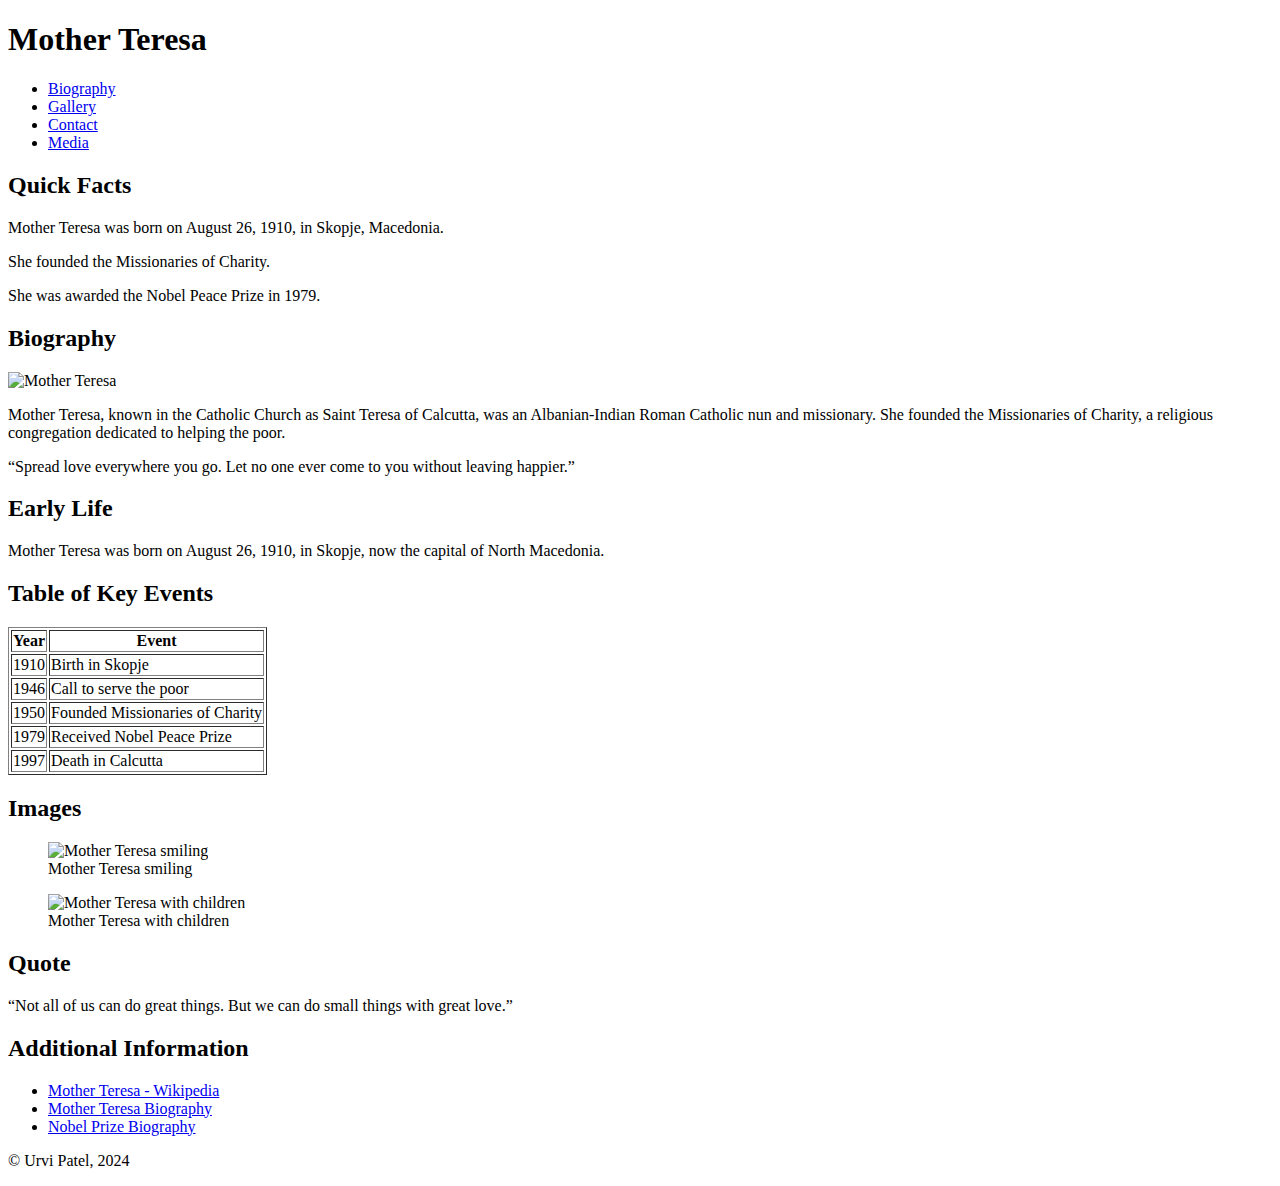
==== index.html @ 7458c36d "Update index.html" ====
<!DOCTYPE html>
<html lang="en">
<head>
    <meta charset="UTF-8">
    <meta name="viewport" content="width=device-width, initial-scale=1.0">
    <meta name="description" content="Biography of Mother Teresa">
    <meta name="keywords" content="Mother Teresa, biography, quotes, images">
    <title>Mother Teresa Biography</title>
    <link rel="stylesheet" href="css/styles.css">
    <!-- Author: Urvi Patel, Student Number: 8969117 -->
</head>
<body>
    <div class="container">
        <header class="header-footer">
            <h1>Mother Teresa</h1>
            <nav>
                <ul>
                    <li><a href="index.html">Biography</a></li>
                    <li><a href="gallery.html">Gallery</a></li>
                    <li><a href="contact.html">Contact</a></li>
                    <li><a href="media.html">Media</a></li>
                </ul>
            </nav>
        </header>
        <div class="content">
            <main class="main">
                <aside>
                    <h2>Quick Facts</h2>
                    <p>Mother Teresa was born on August 26, 1910, in Skopje, Macedonia.</p>
                    <p>She founded the Missionaries of Charity.</p>
                    <p>She was awarded the Nobel Peace Prize in 1979.</p>
                </aside>
                <article>
                    <section>
                        <h2>Biography</h2>
                        <img src="images/image1.jpg" alt="Mother Teresa" class="mainimg">
                        <p>Mother Teresa, known in the Catholic Church as Saint Teresa of Calcutta, was an Albanian-Indian Roman Catholic nun and missionary. She founded the Missionaries of Charity, a religious congregation dedicated to helping the poor.</p>
                        <p><q>Spread love everywhere you go. Let no one ever come to you without leaving happier.</q></p>
                    </section>
                    <section>
                        <h2>Early Life</h2>
                        <p>Mother Teresa was born on August 26, 1910, in Skopje, now the capital of North Macedonia.</p>
                    </section>
                    <section>
                        <h2>Table of Key Events</h2>
                        <table border="1">
                            <tr>
                                <th>Year</th>
                                <th>Event</th>
                            </tr>
                            <tr>
                                <td>1910</td>
                                <td>Birth in Skopje</td>
                            </tr>
                            <tr>
                                <td>1946</td>
                                <td>Call to serve the poor</td>
                            </tr>
                            <tr>
                                <td>1950</td>
                                <td>Founded Missionaries of Charity</td>
                            </tr>
                            <tr>
                                <td>1979</td>
                                <td>Received Nobel Peace Prize</td>
                            </tr>
                            <tr>
                                <td>1997</td>
                                <td>Death in Calcutta</td>
                            </tr>
                        </table>
                    </section>
                    <section>
                        <h2>Images</h2>
                        <figure>
                            <img src="images/Mother-Teresa.jpg" alt="Mother Teresa smiling" class="mainimg">
                            <figcaption>Mother Teresa smiling</figcaption>
                        </figure>
                        <figure>
                            <img src="https://static.independent.co.uk/s3fs-public/thumbnails/image/2016/09/02/11/mother-teresa-3.jpg?" alt="Mother Teresa with children" class="mainimg">
                            <figcaption>Mother Teresa with children</figcaption>
                        </figure>
                    </section>
                    <section>
                        <h2>Quote</h2>
                        <q cite="https://www.goodreads.com/quotes/6946-not-all-of-us-can-do-great-things-but-we">Not all of us can do great things. But we can do small things with great love.</q>
                    </section>
                </article>
            </main>
            <aside>
                <h2>Additional Information</h2>
                <ul>
                    <li><a href="https://en.wikipedia.org/wiki/Mother_Teresa" target="_blank">Mother Teresa - Wikipedia</a></li>
                    <li><a href="https://www.biography.com/religious-figure/mother-teresa" target="_blank">Mother Teresa Biography</a></li>
                    <li><a href="https://www.nobelprize.org/prizes/peace/1979/teresa/biographical/" target="_blank">Nobel Prize Biography</a></li>
                </ul>
            </aside>
        </div>
        <footer class="header-footer">
            <p>&copy; Urvi Patel, 2024</p>
        </footer>
    </div>
</body>
</html>
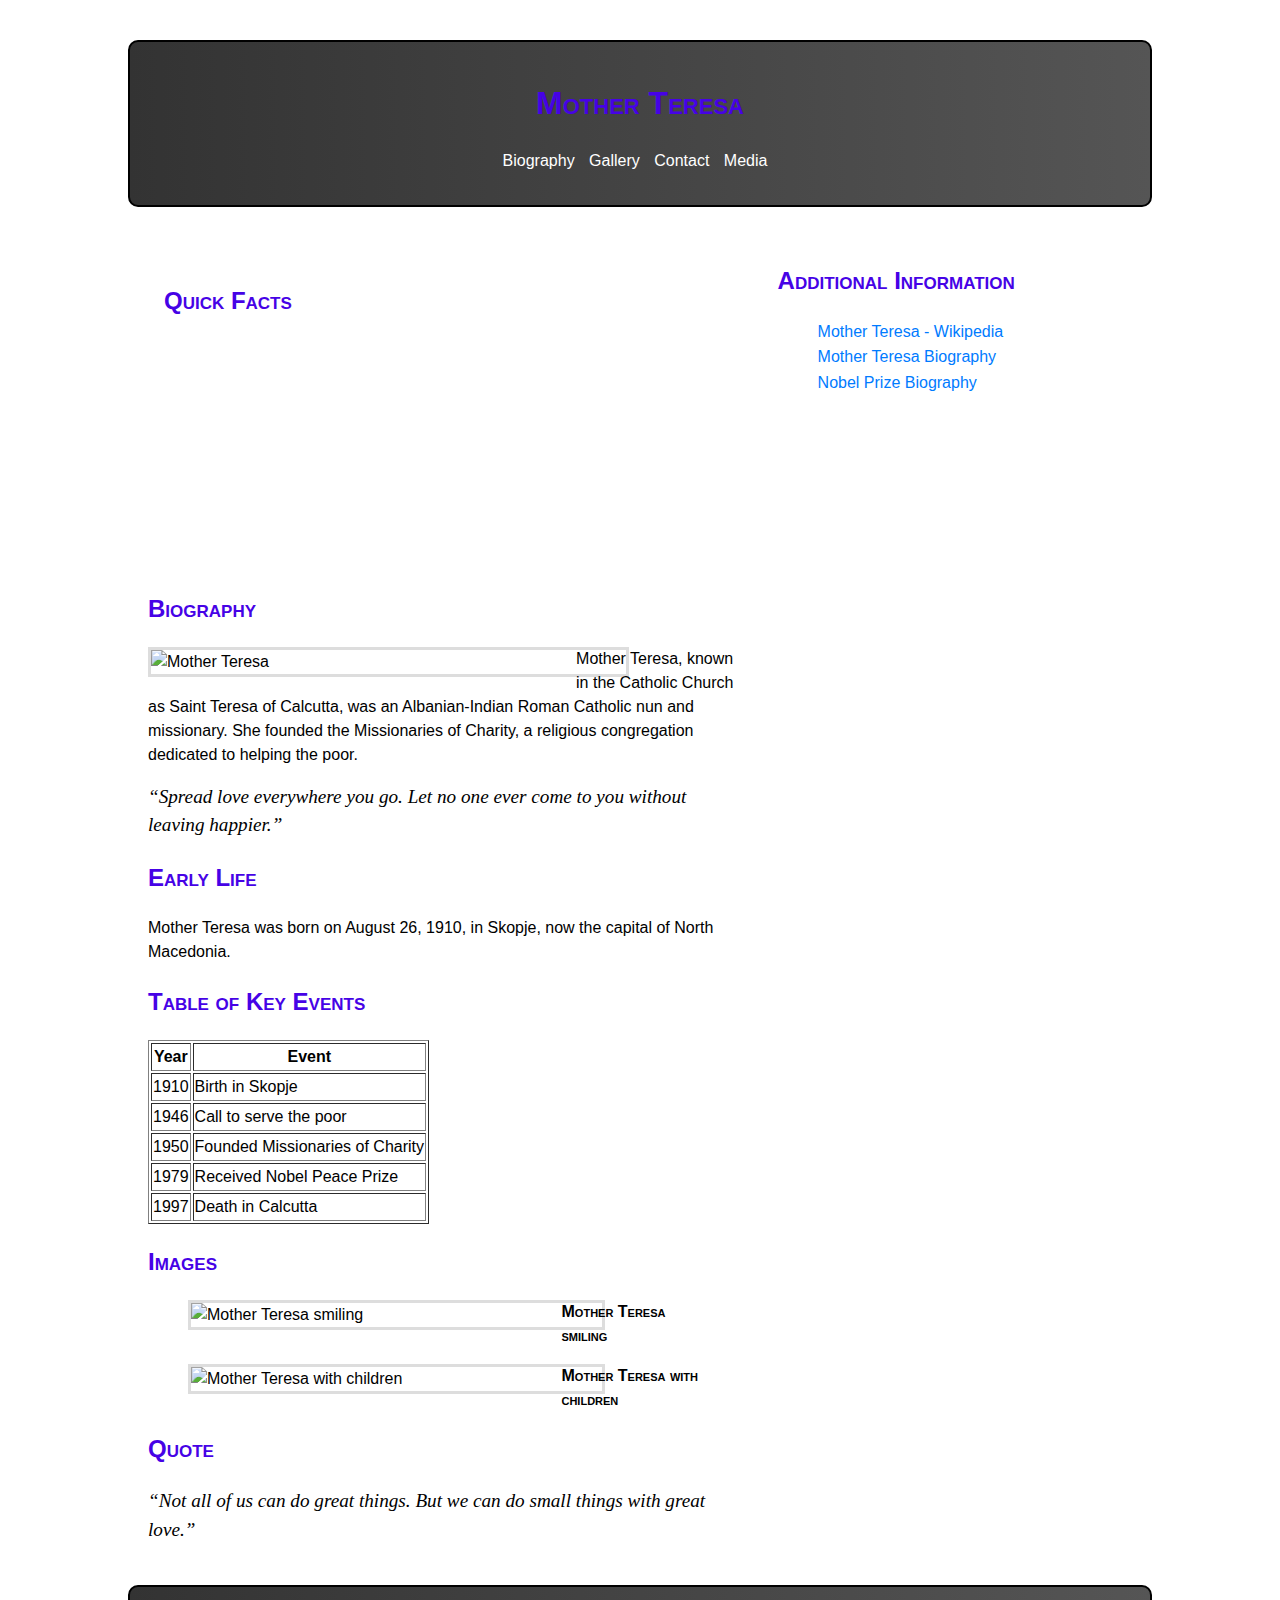
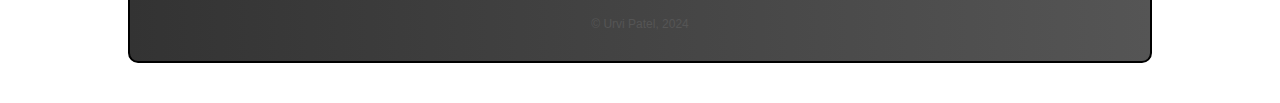
==== commit 8b2ee5b4: "Update index.html" ====
--- a/index.html
+++ b/index.html
@@ -6,7 +6,7 @@
     <meta name="description" content="Biography of Mother Teresa">
     <meta name="keywords" content="Mother Teresa, biography, quotes, images">
     <title>Mother Teresa Biography</title>
-    <link rel="stylesheet" href="css/styles.css">
+    <link rel="stylesheet" href="CSS/styles.css">
     <!-- Author: Urvi Patel, Student Number: 8969117 -->
 </head>
 <body>
--- a/CSS/styles.css
+++ b/CSS/styles.css
@@ -0,0 +1,163 @@
+/* Author: Urvi Patel, Student Number: 8969117 */
+@import url('normalize.css');
+
+html {
+    font-size: 16px;
+}
+
+body {
+    font-family: Arial, sans-serif;
+    margin: 0;
+    padding: 0;
+    width: 80%;
+    max-width: 1200px;
+    margin: 0 auto;
+    font: 16px/1.5 Arial, sans-serif;
+    padding: 20px;
+}
+
+header, footer {
+    background: linear-gradient(to right, #333, #555);
+    color: white;
+    padding: 1rem;
+    text-align: center;
+    border: 2px solid #000;
+    border-radius: 10px;
+    margin: 20px 0;
+}
+
+nav ul {
+    list-style-type: none;
+    padding: 0;
+}
+
+nav ul li {
+    display: inline;
+    margin-right: 10px;
+}
+
+nav ul li a {
+    color: white;
+    text-decoration: none;
+}
+
+nav ul li a:hover {
+    color: #ffcc00;
+}
+
+.container {
+    display: flex;
+    flex-direction: column;
+    min-height: 100vh;
+}
+
+.main {
+    flex: 1;
+    padding: 1rem;
+    width: 60%;
+    padding: 20px;
+}
+
+aside {
+    width: 35%;
+    padding: 20px;
+    background-image: url('../images/background.jpg');
+    background-size: cover;
+    color: white;
+    padding: 1rem;
+}
+
+.img-grid {
+    display: grid;
+    grid-template-columns: repeat(3, 1fr);
+    gap: 10px;
+}
+
+.img-grid img {
+    width: 100%;
+    clip-path: circle(50%);
+}
+
+img.mainimg {
+    float: left;
+    margin: 0 20px 20px 0;
+    shape-outside: circle(50%);
+    border: 3px solid #ddd;
+    width: 80%;
+    display: block;
+    margin-bottom: 10px;
+}
+
+form {
+    display: flex;
+    flex-direction: column;
+    max-width: 400px;
+    margin: auto;
+}
+
+form label {
+    margin-top: 10px;
+}
+
+form input, form select {
+    padding: 0.5rem;
+    margin-top: 5px;
+}
+
+h1, h2 {
+    color: #4602e6;
+    font-variant: small-caps;
+}
+
+footer p {
+    font-size: 12px;
+    color: #555;
+}
+
+.content {
+    display: flex;
+    justify-content: space-between;
+}
+
+figcaption {
+    font-weight: bold;
+    font-variant: small-caps;
+}
+
+q {
+    font-family: cursive;
+    font-style: italic;
+    font-size: 1.2em;
+}
+
+aside ul li {
+    list-style-type: none;
+    line-height: 1.6;
+}
+
+aside ul > li > a {
+    text-decoration: none;
+    color: #007BFF;
+}
+
+aside ul > li > a:hover {
+    color: #0056b3;
+}
+
+@media (max-width: 768px) {
+    .img-grid {
+        grid-template-columns: repeat(2, 1fr);
+    }
+    aside {
+        background-image: url('../images/background-medium.jpg');
+    }
+}
+
+@media (max-width: 480px) {
+    .img-grid {
+        grid-template-columns: 1fr;
+    }
+    aside {
+        background-image: url('../images/background-small.jpg');
+    }
+}
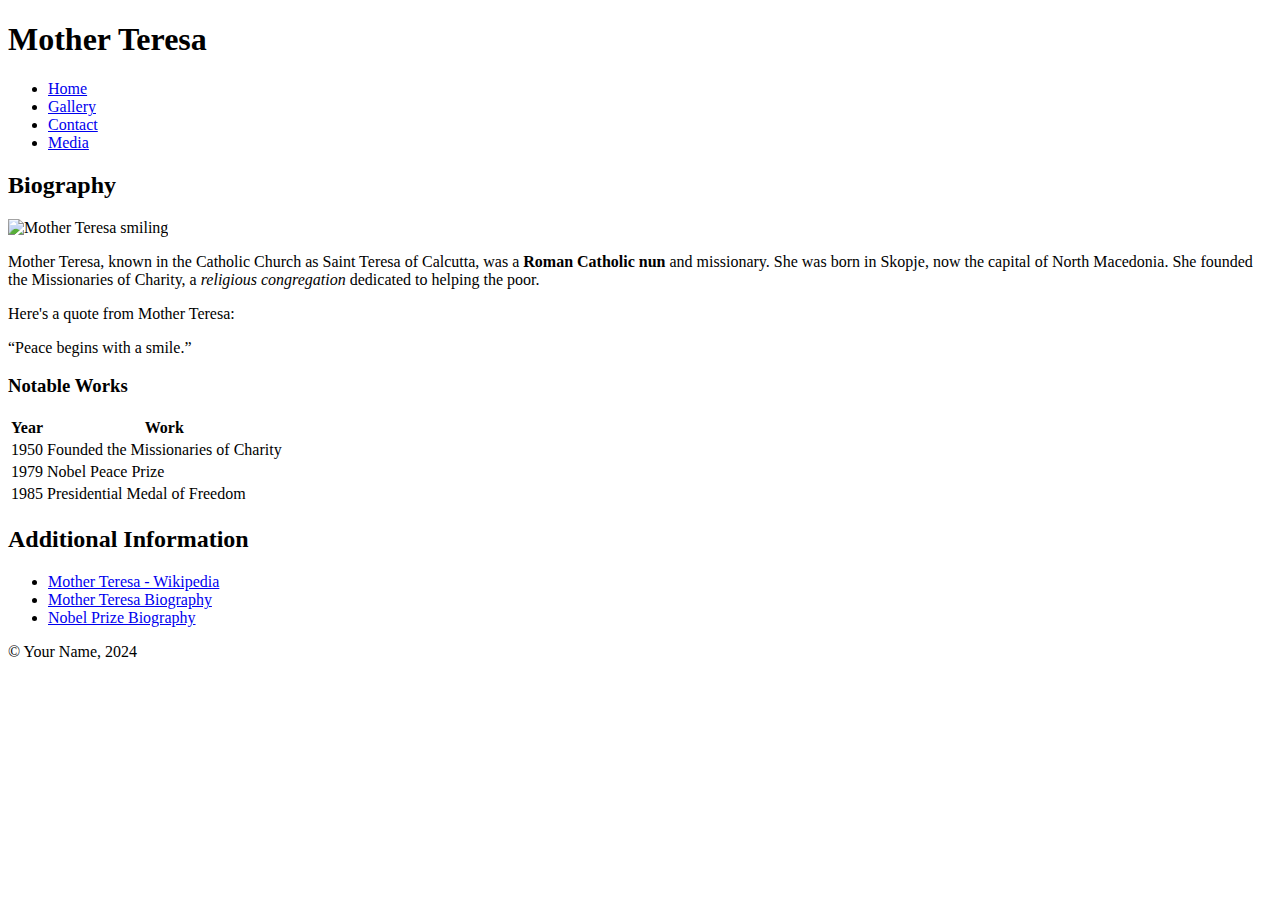
==== commit a2009d9e: "Update index.html" ====
--- a/index.html
+++ b/index.html
@@ -3,102 +3,69 @@
 <head>
     <meta charset="UTF-8">
     <meta name="viewport" content="width=device-width, initial-scale=1.0">
-    <meta name="description" content="Biography of Mother Teresa">
+    <meta name="description" content="A web page about the famous historical figure, Mother Teresa.">
     <meta name="keywords" content="Mother Teresa, biography, quotes, images">
-    <title>Mother Teresa Biography</title>
-    <link rel="stylesheet" href="CSS/styles.css">
-    <!-- Author: Urvi Patel, Student Number: 8969117 -->
+    <title>Mother Teresa - Biography</title>
+    <link rel="stylesheet" href="css/normalize.css">
+    <link rel="stylesheet" href="css/main.css">
+    <!-- Author: Your Name, Student Number: 12345678 -->
 </head>
 <body>
-    <div class="container">
-        <header class="header-footer">
-            <h1>Mother Teresa</h1>
-            <nav>
-                <ul>
-                    <li><a href="index.html">Biography</a></li>
-                    <li><a href="gallery.html">Gallery</a></li>
-                    <li><a href="contact.html">Contact</a></li>
-                    <li><a href="media.html">Media</a></li>
-                </ul>
-            </nav>
-        </header>
-        <div class="content">
-            <main class="main">
-                <aside>
-                    <h2>Quick Facts</h2>
-                    <p>Mother Teresa was born on August 26, 1910, in Skopje, Macedonia.</p>
-                    <p>She founded the Missionaries of Charity.</p>
-                    <p>She was awarded the Nobel Peace Prize in 1979.</p>
-                </aside>
-                <article>
-                    <section>
-                        <h2>Biography</h2>
-                        <img src="images/image1.jpg" alt="Mother Teresa" class="mainimg">
-                        <p>Mother Teresa, known in the Catholic Church as Saint Teresa of Calcutta, was an Albanian-Indian Roman Catholic nun and missionary. She founded the Missionaries of Charity, a religious congregation dedicated to helping the poor.</p>
-                        <p><q>Spread love everywhere you go. Let no one ever come to you without leaving happier.</q></p>
-                    </section>
-                    <section>
-                        <h2>Early Life</h2>
-                        <p>Mother Teresa was born on August 26, 1910, in Skopje, now the capital of North Macedonia.</p>
-                    </section>
-                    <section>
-                        <h2>Table of Key Events</h2>
-                        <table border="1">
-                            <tr>
-                                <th>Year</th>
-                                <th>Event</th>
-                            </tr>
-                            <tr>
-                                <td>1910</td>
-                                <td>Birth in Skopje</td>
-                            </tr>
-                            <tr>
-                                <td>1946</td>
-                                <td>Call to serve the poor</td>
-                            </tr>
-                            <tr>
-                                <td>1950</td>
-                                <td>Founded Missionaries of Charity</td>
-                            </tr>
-                            <tr>
-                                <td>1979</td>
-                                <td>Received Nobel Peace Prize</td>
-                            </tr>
-                            <tr>
-                                <td>1997</td>
-                                <td>Death in Calcutta</td>
-                            </tr>
-                        </table>
-                    </section>
-                    <section>
-                        <h2>Images</h2>
-                        <figure>
-                            <img src="images/Mother-Teresa.jpg" alt="Mother Teresa smiling" class="mainimg">
-                            <figcaption>Mother Teresa smiling</figcaption>
-                        </figure>
-                        <figure>
-                            <img src="https://static.independent.co.uk/s3fs-public/thumbnails/image/2016/09/02/11/mother-teresa-3.jpg?" alt="Mother Teresa with children" class="mainimg">
-                            <figcaption>Mother Teresa with children</figcaption>
-                        </figure>
-                    </section>
-                    <section>
-                        <h2>Quote</h2>
-                        <q cite="https://www.goodreads.com/quotes/6946-not-all-of-us-can-do-great-things-but-we">Not all of us can do great things. But we can do small things with great love.</q>
-                    </section>
-                </article>
-            </main>
-            <aside>
-                <h2>Additional Information</h2>
-                <ul>
-                    <li><a href="https://en.wikipedia.org/wiki/Mother_Teresa" target="_blank">Mother Teresa - Wikipedia</a></li>
-                    <li><a href="https://www.biography.com/religious-figure/mother-teresa" target="_blank">Mother Teresa Biography</a></li>
-                    <li><a href="https://www.nobelprize.org/prizes/peace/1979/teresa/biographical/" target="_blank">Nobel Prize Biography</a></li>
-                </ul>
-            </aside>
-        </div>
-        <footer class="header-footer">
-            <p>&copy; Urvi Patel, 2024</p>
-        </footer>
+    <header>
+        <h1>Mother Teresa</h1>
+        <nav>
+            <ul>
+                <li><a href="index.html">Home</a></li>
+                <li><a href="gallery.html">Gallery</a></li>
+                <li><a href="contact.html">Contact</a></li>
+                <li><a href="media.html">Media</a></li>
+            </ul>
+        </nav>
+    </header>
+    <div class="content">
+        <main>
+            <section>
+                <h2>Biography</h2>
+                <img src="images/mother-teresa1.jpg" alt="Mother Teresa smiling" class="mainimg">
+                <p>Mother Teresa, known in the Catholic Church as Saint Teresa of Calcutta, was a <strong>Roman Catholic nun</strong> and missionary. She was born in Skopje, now the capital of North Macedonia. She founded the Missionaries of Charity, a <em>religious congregation</em> dedicated to helping the poor.</p>
+                <p>Here's a quote from Mother Teresa:</p>
+                <q cite="https://www.goodreads.com/quotes/45901-peace-begins-with-a-smile">Peace begins with a smile.</q>
+                <h3>Notable Works</h3>
+                <table>
+                    <thead>
+                        <tr>
+                            <th>Year</th>
+                            <th>Work</th>
+                        </tr>
+                    </thead>
+                    <tbody>
+                        <tr>
+                            <td>1950</td>
+                            <td>Founded the Missionaries of Charity</td>
+                        </tr>
+                        <tr>
+                            <td>1979</td>
+                            <td>Nobel Peace Prize</td>
+                        </tr>
+                        <tr>
+                            <td>1985</td>
+                            <td>Presidential Medal of Freedom</td>
+                        </tr>
+                    </tbody>
+                </table>
+            </section>
+        </main>
+        <aside>
+            <h2>Additional Information</h2>
+            <ul>
+                <li><a href="https://en.wikipedia.org/wiki/Mother_Teresa" target="_blank">Mother Teresa - Wikipedia</a></li>
+                <li><a href="https://www.biography.com/religious-figure/mother-teresa" target="_blank">Mother Teresa Biography</a></li>
+                <li><a href="https://www.nobelprize.org/prizes/peace/1979/teresa/biographical/" target="_blank">Nobel Prize Biography</a></li>
+            </ul>
+        </aside>
     </div>
+    <footer>
+        <p>&copy; Your Name, 2024</p>
+    </footer>
 </body>
 </html>
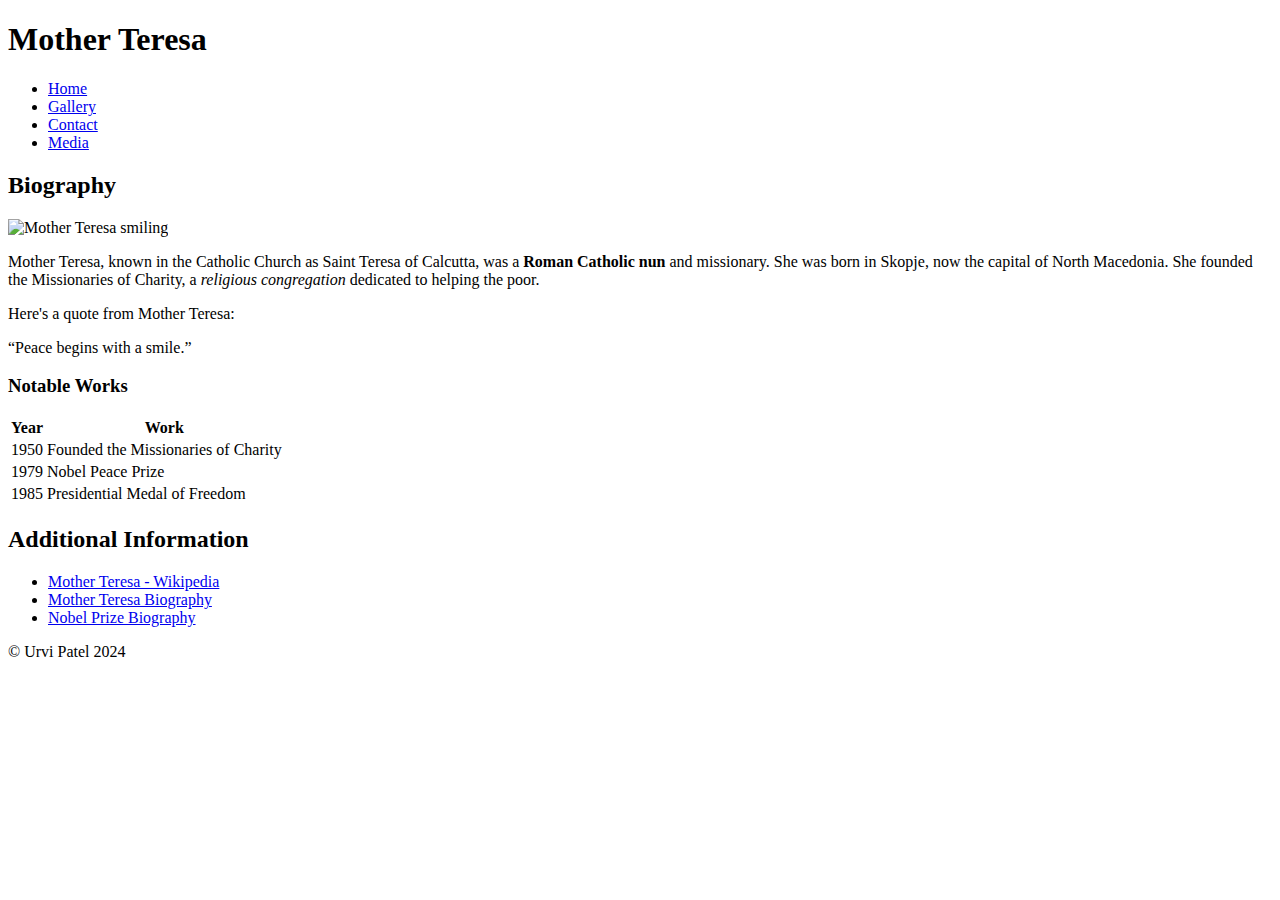
==== commit f4dc6a06: "Update index.html" ====
--- a/index.html
+++ b/index.html
@@ -8,7 +8,7 @@
     <title>Mother Teresa - Biography</title>
     <link rel="stylesheet" href="css/normalize.css">
     <link rel="stylesheet" href="css/main.css">
-    <!-- Author: Your Name, Student Number: 12345678 -->
+    <!-- Author: Urvi Patel, Student Number: 8969117 -->
 </head>
 <body>
     <header>
@@ -65,7 +65,7 @@
         </aside>
     </div>
     <footer>
-        <p>&copy; Your Name, 2024</p>
+        <p>&copy; Urvi Patel 2024</p>
     </footer>
 </body>
 </html>
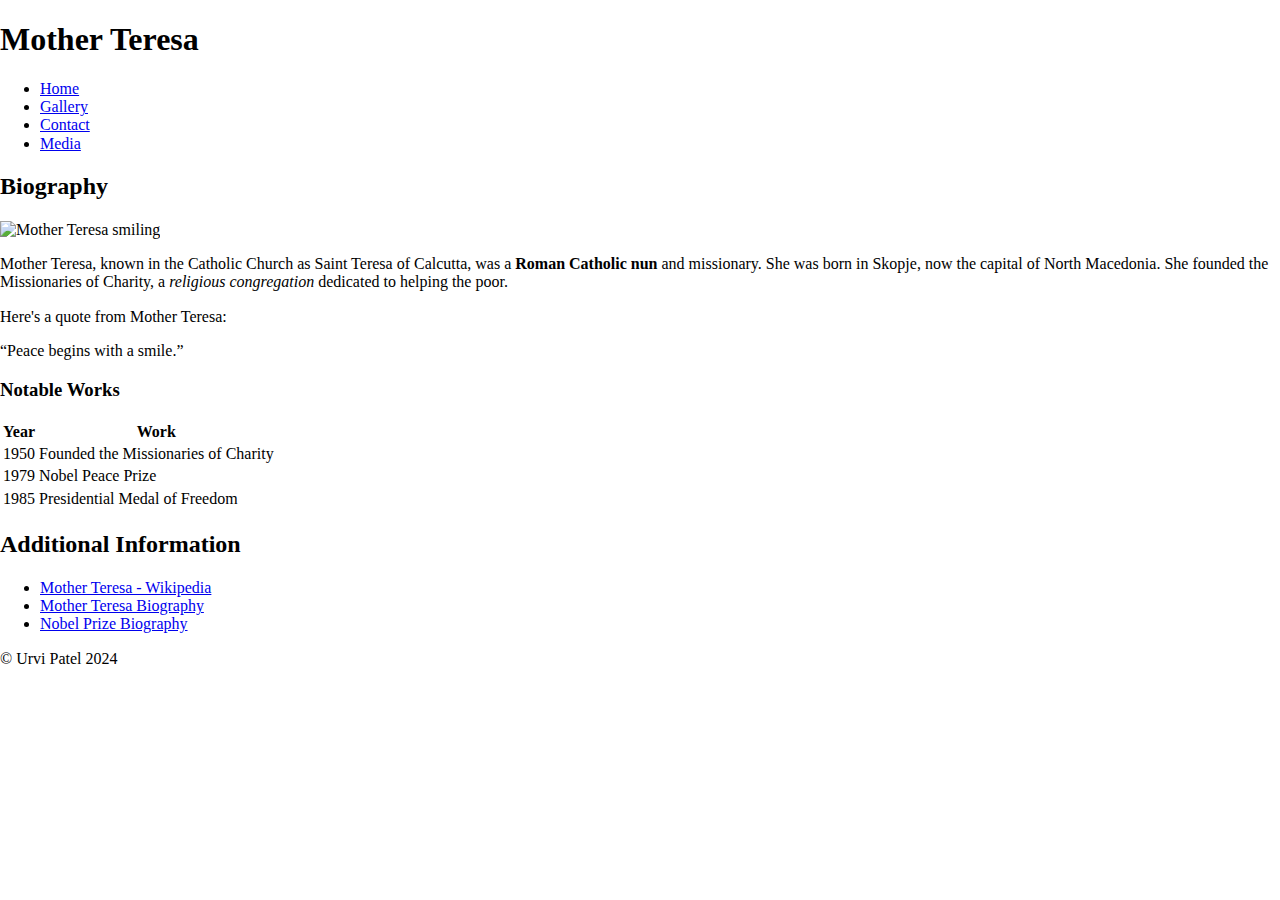
==== commit c002894d: "Update index.html" ====
--- a/index.html
+++ b/index.html
@@ -6,8 +6,8 @@
     <meta name="description" content="A web page about the famous historical figure, Mother Teresa.">
     <meta name="keywords" content="Mother Teresa, biography, quotes, images">
     <title>Mother Teresa - Biography</title>
-    <link rel="stylesheet" href="css/normalize.css">
-    <link rel="stylesheet" href="css/main.css">
+    <link rel="stylesheet" href="CSS/normalize.css">
+    <link rel="stylesheet" href="CSS/main.css">
     <!-- Author: Urvi Patel, Student Number: 8969117 -->
 </head>
 <body>
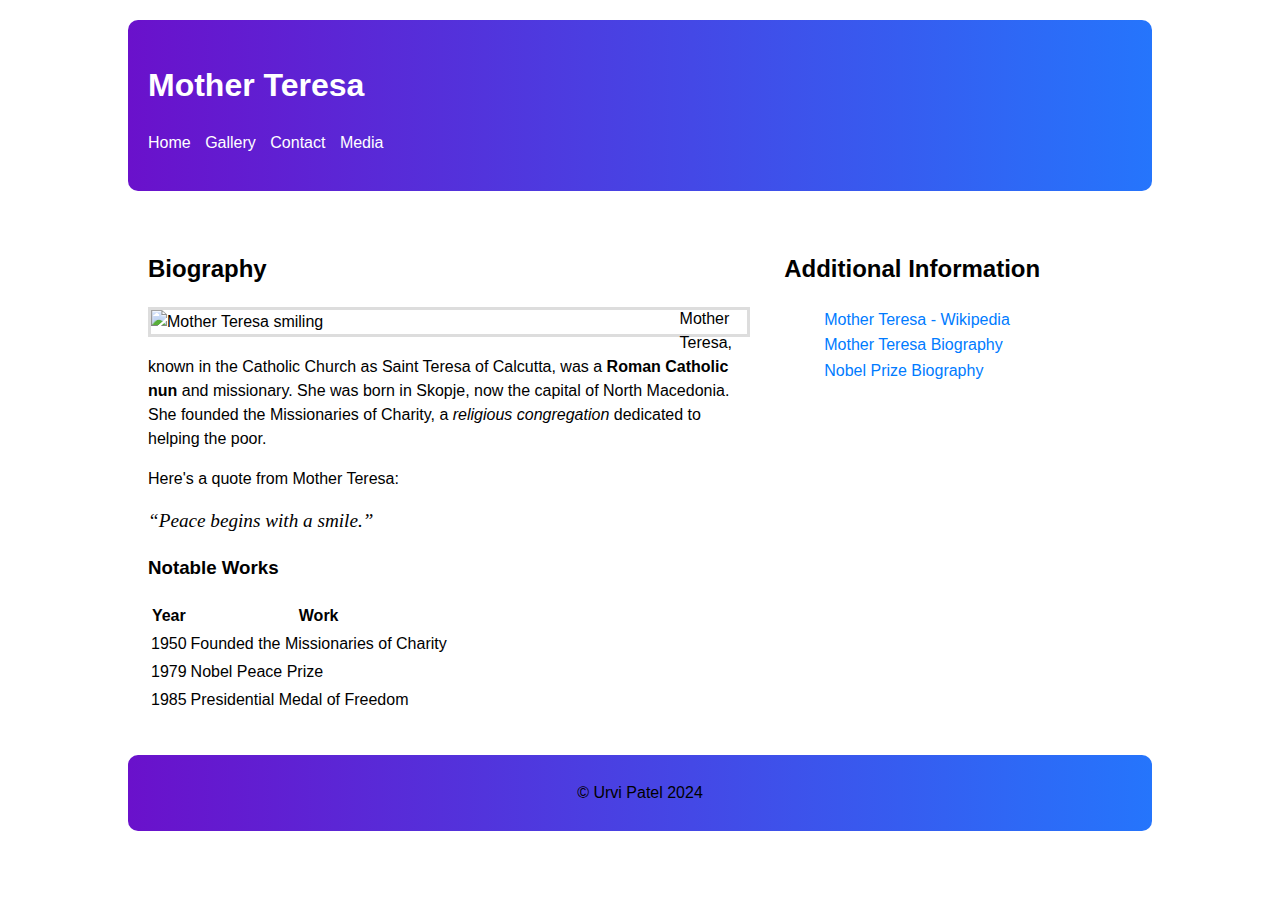
==== commit 564f8c07: "Update index.html" ====
--- a/index.html
+++ b/index.html
@@ -26,7 +26,7 @@
         <main>
             <section>
                 <h2>Biography</h2>
-                <img src="images/mother-teresa1.jpg" alt="Mother Teresa smiling" class="mainimg">
+                <img src="images/Mother-Teresa.jpg" alt="Mother Teresa smiling" class="mainimg">
                 <p>Mother Teresa, known in the Catholic Church as Saint Teresa of Calcutta, was a <strong>Roman Catholic nun</strong> and missionary. She was born in Skopje, now the capital of North Macedonia. She founded the Missionaries of Charity, a <em>religious congregation</em> dedicated to helping the poor.</p>
                 <p>Here's a quote from Mother Teresa:</p>
                 <q cite="https://www.goodreads.com/quotes/45901-peace-begins-with-a-smile">Peace begins with a smile.</q>
--- a/CSS/main.css
+++ b/CSS/main.css
@@ -0,0 +1,100 @@
+/* Author: Urvi Patel, Student Number: 8969117 */
+body {
+    width: 80%;
+    max-width: 1200px;
+    margin: 0 auto;
+    font: 16px/1.5 Arial, sans-serif;
+    padding: 20px;
+}
+
+header {
+    background: linear-gradient(to right, #6a11cb, #2575fc);
+    padding: 20px;
+    margin-bottom: 20px;
+    border-radius: 10px;
+}
+
+header h1 {
+    color: #fff;
+}
+
+nav ul {
+    list-style: none;
+    padding: 0;
+}
+
+nav ul li {
+    display: inline;
+    margin-right: 10px;
+}
+
+nav ul li a {
+    text-decoration: none;
+    color: #fff;
+}
+
+nav ul li a:hover {
+    text-decoration: underline;
+}
+
+footer {
+    background: linear-gradient(to right, #6a11cb, #2575fc);
+    padding: 10px;
+    border-radius: 10px;
+    margin-top: 20px;
+    text-align: center;
+}
+
+.content {
+    display: flex;
+    justify-content: space-between;
+}
+
+main {
+    width: 60%;
+    padding: 20px;
+}
+
+aside {
+    width: 35%;
+    padding: 20px;
+    background-image: url('../images/aside-bg.jpg');
+    background-size: cover;
+    background-position: center;
+    border-radius: 10px;
+}
+
+.mainimg {
+    border: 3px solid #ddd;
+    width: 100%;
+    display: block;
+    margin-bottom: 10px;
+    float: left;
+    shape-outside: circle(50%);
+    margin-right: 20px;
+}
+
+figcaption {
+    font-weight: bold;
+    font-variant: small-caps;
+}
+
+q {
+    font-family: cursive;
+    font-style: italic;
+    font-size: 1.2em;
+}
+
+aside ul li {
+    list-style-type: none;
+    line-height: 1.6;
+}
+
+aside ul > li > a {
+    text-decoration: none;
+    color: #007BFF;
+}
+
+aside ul > li > a:hover {
+    color: #0056b3;
+}
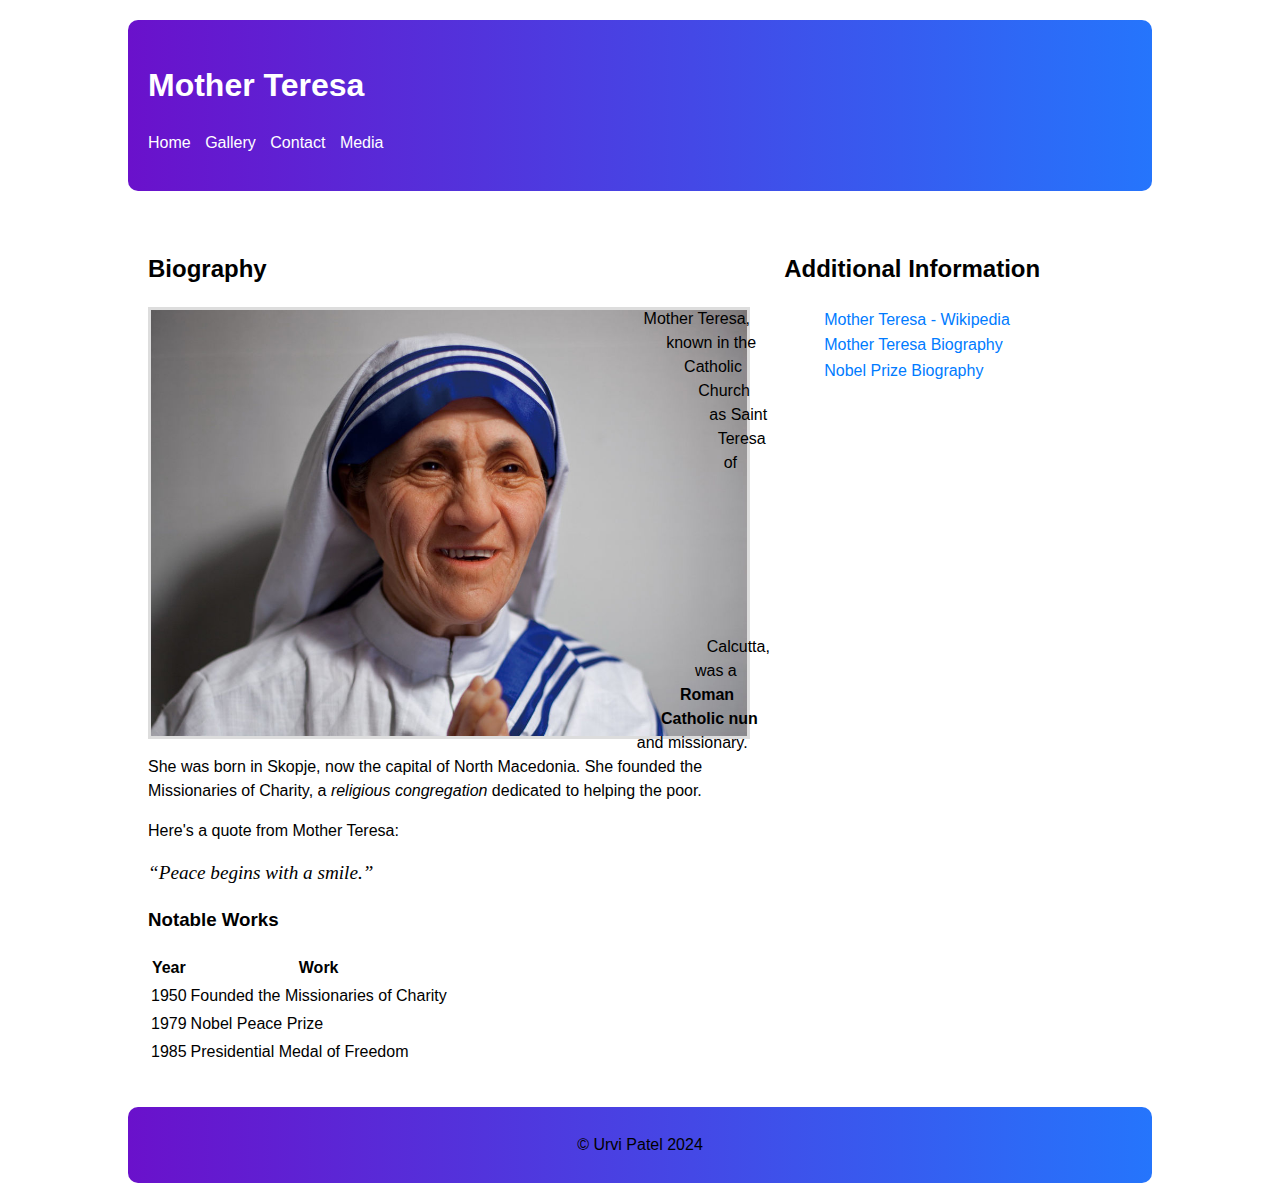
==== commit 8f68c0d6: "Update index.html" ====
--- a/index.html
+++ b/index.html
@@ -26,7 +26,7 @@
         <main>
             <section>
                 <h2>Biography</h2>
-                <img src="images/Mother-Teresa.jpg" alt="Mother Teresa smiling" class="mainimg">
+                <img src="Images/Mother-Teresa.jpg" alt="Mother Teresa smiling" class="mainimg">
                 <p>Mother Teresa, known in the Catholic Church as Saint Teresa of Calcutta, was a <strong>Roman Catholic nun</strong> and missionary. She was born in Skopje, now the capital of North Macedonia. She founded the Missionaries of Charity, a <em>religious congregation</em> dedicated to helping the poor.</p>
                 <p>Here's a quote from Mother Teresa:</p>
                 <q cite="https://www.goodreads.com/quotes/45901-peace-begins-with-a-smile">Peace begins with a smile.</q>
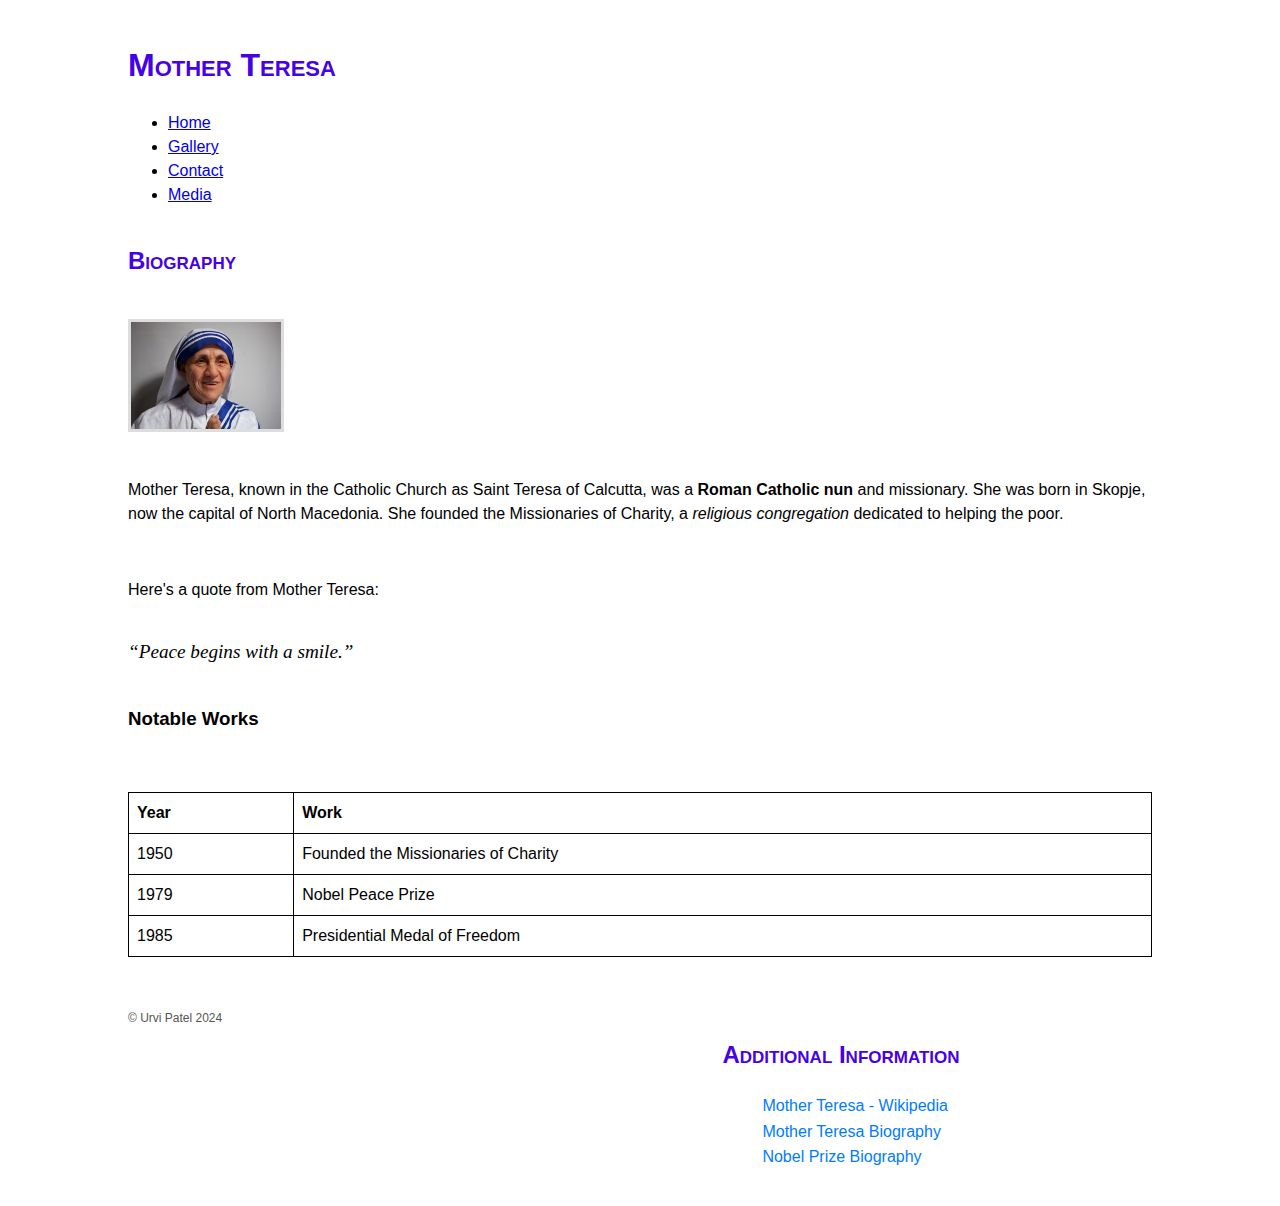
==== commit e49227a5: "Update index.html" ====
--- a/index.html
+++ b/index.html
@@ -22,38 +22,36 @@
             </ul>
         </nav>
     </header>
-    <div class="content">
+    <section class="content">
         <main>
-            <section>
-                <h2>Biography</h2>
-                <img src="Images/Mother-Teresa.jpg" alt="Mother Teresa smiling" class="mainimg">
-                <p>Mother Teresa, known in the Catholic Church as Saint Teresa of Calcutta, was a <strong>Roman Catholic nun</strong> and missionary. She was born in Skopje, now the capital of North Macedonia. She founded the Missionaries of Charity, a <em>religious congregation</em> dedicated to helping the poor.</p>
-                <p>Here's a quote from Mother Teresa:</p>
-                <q cite="https://www.goodreads.com/quotes/45901-peace-begins-with-a-smile">Peace begins with a smile.</q>
-                <h3>Notable Works</h3>
-                <table>
-                    <thead>
-                        <tr>
-                            <th>Year</th>
-                            <th>Work</th>
-                        </tr>
-                    </thead>
-                    <tbody>
-                        <tr>
-                            <td>1950</td>
-                            <td>Founded the Missionaries of Charity</td>
-                        </tr>
-                        <tr>
-                            <td>1979</td>
-                            <td>Nobel Peace Prize</td>
-                        </tr>
-                        <tr>
-                            <td>1985</td>
-                            <td>Presidential Medal of Freedom</td>
-                        </tr>
-                    </tbody>
-                </table>
-            </section>
+            <h2>Biography</h2>
+            <img src="Images/Mother-Teresa.jpg" alt="Mother Teresa smiling" class="mainimg">
+            <p>Mother Teresa, known in the Catholic Church as Saint Teresa of Calcutta, was a <strong>Roman Catholic nun</strong> and missionary. She was born in Skopje, now the capital of North Macedonia. She founded the Missionaries of Charity, a <em>religious congregation</em> dedicated to helping the poor.</p>
+            <p>Here's a quote from Mother Teresa:</p>
+            <q cite="https://www.goodreads.com/quotes/45901-peace-begins-with-a-smile">Peace begins with a smile.</q>
+            <h3>Notable Works</h3>
+            <table>
+                <thead>
+                    <tr>
+                        <th>Year</th>
+                        <th>Work</th>
+                    </tr>
+                </thead>
+                <tbody>
+                    <tr>
+                        <td>1950</td>
+                        <td>Founded the Missionaries of Charity</td>
+                    </tr>
+                    <tr>
+                        <td>1979</td>
+                        <td>Nobel Peace Prize</td>
+                    </tr>
+                    <tr>
+                        <td>1985</td>
+                        <td>Presidential Medal of Freedom</td>
+                    </tr>
+                </tbody>
+            </table>
         </main>
         <aside>
             <h2>Additional Information</h2>
@@ -63,7 +61,7 @@
                 <li><a href="https://www.nobelprize.org/prizes/peace/1979/teresa/biographical/" target="_blank">Nobel Prize Biography</a></li>
             </ul>
         </aside>
-    </div>
+    </section>
     <footer>
         <p>&copy; Urvi Patel 2024</p>
     </footer>
--- a/CSS/main.css
+++ b/CSS/main.css
@@ -7,71 +7,51 @@
     padding: 20px;
 }
 
-header {
-    background: linear-gradient(to right, #6a11cb, #2575fc);
-    padding: 20px;
-    margin-bottom: 20px;
+.header-footer {
+    border: 2px solid #000;
     border-radius: 10px;
+    padding: 10px;
+    margin: 20px 0;
 }
 
-header h1 {
-    color: #fff;
+h1, h2 {
+    color: #4602e6;
+    font-variant: small-caps;
 }
 
-nav ul {
-    list-style: none;
-    padding: 0;
-}
-
-nav ul li {
-    display: inline;
-    margin-right: 10px;
-}
-
-nav ul li a {
-    text-decoration: none;
-    color: #fff;
-}
-
-nav ul li a:hover {
-    text-decoration: underline;
-}
-
-footer {
-    background: linear-gradient(to right, #6a11cb, #2575fc);
-    padding: 10px;
-    border-radius: 10px;
-    margin-top: 20px;
-    text-align: center;
-}
-
-.content {
-    display: flex;
-    justify-content: space-between;
+footer p {
+    font-size: 12px;
+    color: #555;
 }
 
 main {
-    width: 60%;
-    padding: 20px;
+    display: flex;
+    flex-direction: column;
+    gap: 20px;
 }
 
 aside {
-    width: 35%;
+    float: right;
+    width: 40%;
     padding: 20px;
-    background-image: url('../images/aside-bg.jpg');
+    margin: 0;
+    background-image: url('Images/bg.jpg');
     background-size: cover;
-    background-position: center;
-    border-radius: 10px;
+}
+
+main::after, aside::after {
+    content: "";
+    display: table;
+    clear: both;
 }
 
 .mainimg {
     border: 3px solid #ddd;
-    width: 100%;
-    display: block;
+    float: left;
+    margin-right: 20px;
     margin-bottom: 10px;
-    float: left;
-    shape-outside: circle(50%);
-    margin-right: 20px;
+    shape-outside: circle();
+    width: 150px; /* Adjust size as needed */
 }
 
 figcaption {
@@ -98,3 +78,40 @@
 aside ul > li > a:hover {
     color: #0056b3;
 }
+
+/* Table Styles */
+table {
+    width: 80%;
+    width: 100%;
+    border-collapse: collapse;
+    margin: 20px 0;
+}
+
+table, th, td {
+    border: 1px solid #000;
+    padding: 8px;
+    text-align: left;
+}
+
+/* Responsive Design */
+@media (max-width: 768px) {
+    body {
+        width: 100%;
+        padding: 10px;
+    }
+
+    aside {
+        width: 100%;
+        float: none;
+    }
+
+    main {
+        width: 100%;
+    }
+
+    .mainimg {
+        float: none;
+        display: block;
+        margin: 0 auto 10px;
+    }
+}
